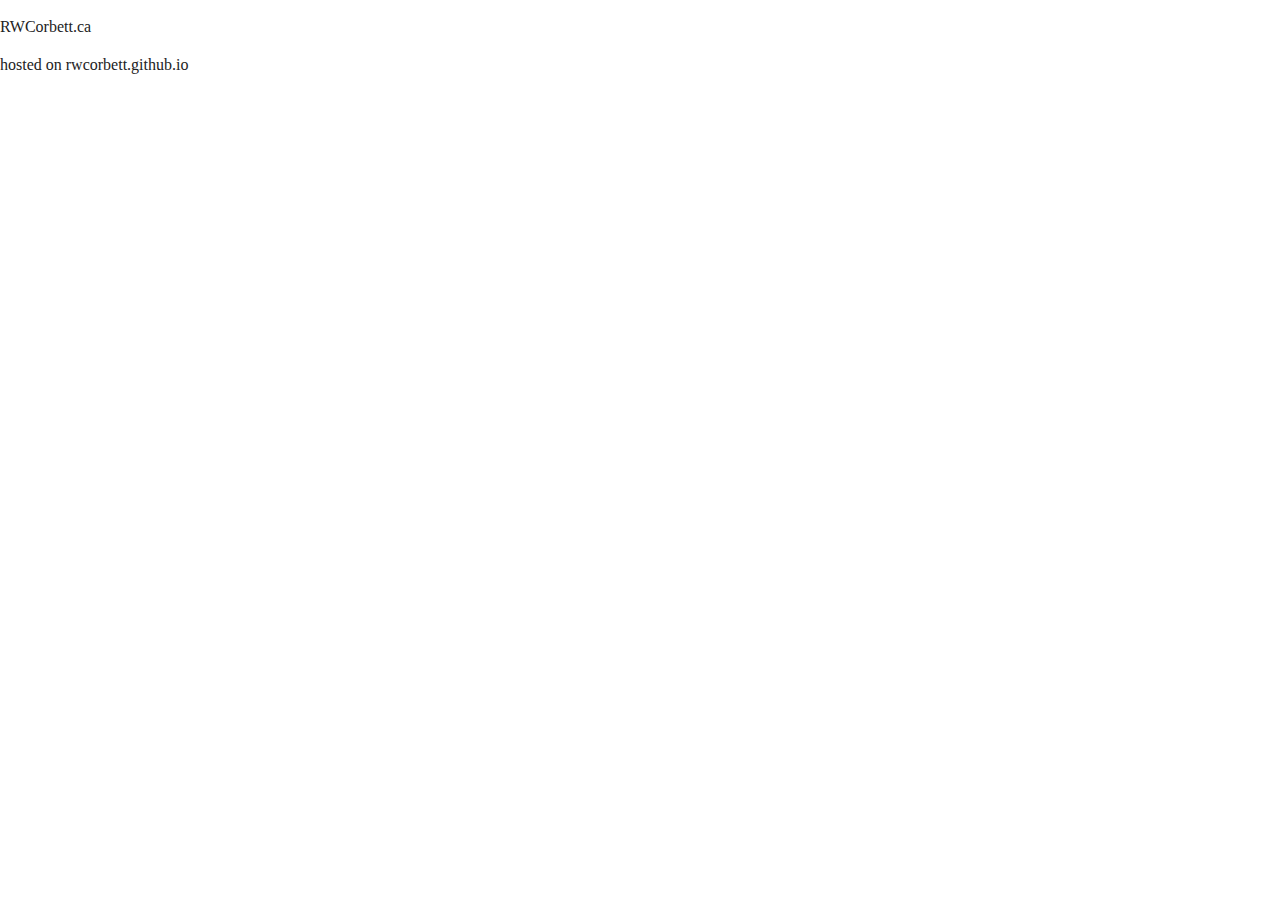
==== index.html @ 041f9212 "- initial commit, based on H5BP" ====
<!doctype html>
<html class="no-js" lang="">

<head>
    <meta charset="utf-8">
    <meta http-equiv="x-ua-compatible" content="ie=edge">
    <title></title>
    <meta name="description" content="">
    <meta name="viewport" content="width=device-width, initial-scale=1, shrink-to-fit=no">

    <!-- <link rel="manifest" href="site.webmanifest"> -->
    <!-- <link rel="apple-touch-icon" href="icon.png"> -->
    <!-- Place favicon.ico in the root directory -->

    <link rel="stylesheet" href="css/normalize.css">
    <link rel="stylesheet" href="css/h5bp.css">
    <link rel="stylesheet" href="css/site.css">
</head>

<body>
    <!--[if lte IE 9]>
    <p class="browserupgrade">You are using an <strong>outdated</strong> browser. Please <a href="https://browsehappy.com/">upgrade your browser</a> to improve your experience and security.</p>
<![endif]-->
    <!-- Add your site or application content here -->

    <header>
        <p>RWCorbett.ca</p>
    </header>


    <section>
        <p>hosted on rwcorbett.github.io</p>
    </section>


    <!-- Scripts at page bottom -->
    <script src="js/vendor/modernizr-3.6.0.min.js"></script>
    <script src="https://code.jquery.com/jquery-3.3.1.min.js" integrity="sha256-FgpCb/KJQlLNfOu91ta32o/NMZxltwRo8QtmkMRdAu8="
        crossorigin="anonymous"></script>
    <script>window.jQuery || document.write('<script src="js/vendor/jquery-3.3.1.min.js"><\/script>')</script>
    <script src="js/plugins.js"></script>
    <script src="js/main.js"></script>

    <!-- Google Analytics: change UA-XXXXX-Y to be your site's ID. 
    <script>
        window.ga = function () { ga.q.push(arguments) }; ga.q = []; ga.l = +new Date;
        ga('create', 'UA-XXXXX-Y', 'auto'); ga('send', 'pageview')
    </script>
    <script src="https://www.google-analytics.com/analytics.js" async defer></script>
    -->
</body>

</html>
---- css/h5bp.css ----
/*! HTML5 Boilerplate v6.1.0 | MIT License | https://html5boilerplate.com/ */

/*
 * What follows is the result of much research on cross-browser styling.
 * Credit left inline and big thanks to Nicolas Gallagher, Jonathan Neal,
 * Kroc Camen, and the H5BP dev community and team.
 */

/* ==========================================================================
   Base styles: opinionated defaults
   ========================================================================== */

html {
    color: #222;
    font-size: 1em;
    line-height: 1.4;
}

/*
 * Remove text-shadow in selection highlight:
 * https://twitter.com/miketaylr/status/12228805301
 *
 * Vendor-prefixed and regular ::selection selectors cannot be combined:
 * https://stackoverflow.com/a/16982510/7133471
 *
 * Customize the background color to match your design.
 */

::-moz-selection {
    background: #b3d4fc;
    text-shadow: none;
}

::selection {
    background: #b3d4fc;
    text-shadow: none;
}

/*
 * A better looking default horizontal rule
 */

hr {
    display: block;
    height: 1px;
    border: 0;
    border-top: 1px solid #ccc;
    margin: 1em 0;
    padding: 0;
}

/*
 * Remove the gap between audio, canvas, iframes,
 * images, videos and the bottom of their containers:
 * https://github.com/h5bp/html5-boilerplate/issues/440
 */

audio,
canvas,
iframe,
img,
svg,
video {
    vertical-align: middle;
}

/*
 * Remove default fieldset styles.
 */

fieldset {
    border: 0;
    margin: 0;
    padding: 0;
}

/*
 * Allow only vertical resizing of textareas.
 */

textarea {
    resize: vertical;
}

/* ==========================================================================
   Browser Upgrade Prompt
   ========================================================================== */

.browserupgrade {
    margin: 0.2em 0;
    background: #ccc;
    color: #000;
    padding: 0.2em 0;
}

/* ==========================================================================
   Author's custom styles
   ========================================================================== */

/*  ***********************
    ***********************
    ***********************
    **       
    *
    
    USE `site.css`

    *
    **
    ***********************
    ***********************
    *********************** */

/* ==========================================================================
   Helper classes
   ========================================================================== */

/*
 * Hide visually and from screen readers
 */

.hidden {
    display: none !important;
}

/*
 * Hide only visually, but have it available for screen readers:
 * https://snook.ca/archives/html_and_css/hiding-content-for-accessibility
 *
 * 1. For long content, line feeds are not interpreted as spaces and small width
 *    causes content to wrap 1 word per line:
 *    https://medium.com/@jessebeach/beware-smushed-off-screen-accessible-text-5952a4c2cbfe
 */

.visuallyhidden {
    border: 0;
    clip: rect(0 0 0 0);
    height: 1px;
    margin: -1px;
    overflow: hidden;
    padding: 0;
    position: absolute;
    width: 1px;
    white-space: nowrap; /* 1 */
}

/*
 * Extends the .visuallyhidden class to allow the element
 * to be focusable when navigated to via the keyboard:
 * https://www.drupal.org/node/897638
 */

.visuallyhidden.focusable:active,
.visuallyhidden.focusable:focus {
    clip: auto;
    height: auto;
    margin: 0;
    overflow: visible;
    position: static;
    width: auto;
    white-space: inherit;
}

/*
 * Hide visually and from screen readers, but maintain layout
 */

.invisible {
    visibility: hidden;
}

/*
 * Clearfix: contain floats
 *
 * For modern browsers
 * 1. The space content is one way to avoid an Opera bug when the
 *    `contenteditable` attribute is included anywhere else in the document.
 *    Otherwise it causes space to appear at the top and bottom of elements
 *    that receive the `clearfix` class.
 * 2. The use of `table` rather than `block` is only necessary if using
 *    `:before` to contain the top-margins of child elements.
 */

.clearfix:before,
.clearfix:after {
    content: " "; /* 1 */
    display: table; /* 2 */
}

.clearfix:after {
    clear: both;
}

/* ==========================================================================
   EXAMPLE Media Queries for Responsive Design.
   These examples override the primary ('mobile first') styles.
   Modify as content requires.
   ========================================================================== */

@media only screen and (min-width: 35em) {
    /* Style adjustments for viewports that meet the condition */
}

@media print,
       (-webkit-min-device-pixel-ratio: 1.25),
       (min-resolution: 1.25dppx),
       (min-resolution: 120dpi) {
    /* Style adjustments for high resolution devices */
}

/* ==========================================================================
   Print styles.
   Inlined to avoid the additional HTTP request:
   https://www.phpied.com/delay-loading-your-print-css/
   ========================================================================== */

@media print {
    *,
    *:before,
    *:after {
        background: transparent !important;
        color: #000 !important; /* Black prints faster */
        -webkit-box-shadow: none !important;
        box-shadow: none !important;
        text-shadow: none !important;
    }

    a,
    a:visited {
        text-decoration: underline;
    }

    a[href]:after {
        content: " (" attr(href) ")";
    }

    abbr[title]:after {
        content: " (" attr(title) ")";
    }

    /*
     * Don't show links that are fragment identifiers,
     * or use the `javascript:` pseudo protocol
     */

    a[href^="#"]:after,
    a[href^="javascript:"]:after {
        content: "";
    }

    pre {
        white-space: pre-wrap !important;
    }
    pre,
    blockquote {
        border: 1px solid #999;
        page-break-inside: avoid;
    }

    /*
     * Printing Tables:
     * http://css-discuss.incutio.com/wiki/Printing_Tables
     */

    thead {
        display: table-header-group;
    }

    tr,
    img {
        page-break-inside: avoid;
    }

    p,
    h2,
    h3 {
        orphans: 3;
        widows: 3;
    }

    h2,
    h3 {
        page-break-after: avoid;
    }
}
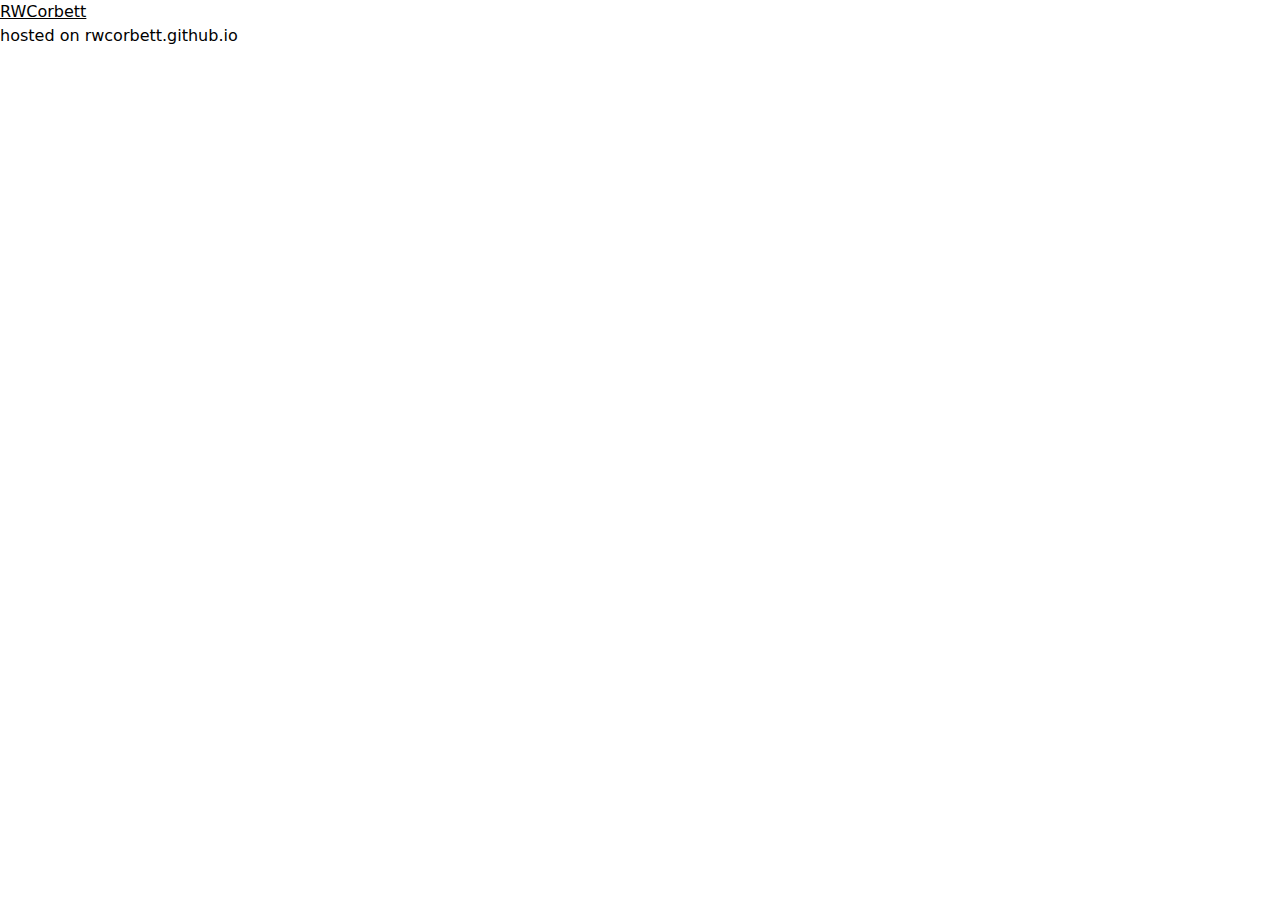
==== commit 70b4a7a3: "update to use Tailwind, remove old pages" ====
--- a/index.html
+++ b/index.html
@@ -2,29 +2,30 @@
 <html class="no-js" lang="">
 
 <head>
-    <meta charset="utf-8">
+    <meta charset="UTF-8">
     <meta http-equiv="x-ua-compatible" content="ie=edge">
-    <title></title>
-    <meta name="description" content="">
+    <title>RWCorbett</title>
     <meta name="viewport" content="width=device-width, initial-scale=1, shrink-to-fit=no">
-
+    <meta name="description" content="RWCorbett">
+    
     <!-- <link rel="manifest" href="site.webmanifest"> -->
     <!-- <link rel="apple-touch-icon" href="icon.png"> -->
     <!-- Place favicon.ico in the root directory -->
 
-    <link rel="stylesheet" href="css/normalize.css">
-    <link rel="stylesheet" href="css/h5bp.css">
-    <link rel="stylesheet" href="css/site.css">
+    <!-- <link rel="stylesheet" href="/css/normalize.css"> -->
+    <!-- <link rel="stylesheet" href="/css/h5bp.css"> -->
+    <link rel="stylesheet" href="./css/style.css">
 </head>
 
-<body>
+<body class="p1 h-full container mx-auto">
     <!--[if lte IE 9]>
     <p class="browserupgrade">You are using an <strong>outdated</strong> browser. Please <a href="https://browsehappy.com/">upgrade your browser</a> to improve your experience and security.</p>
 <![endif]-->
     <!-- Add your site or application content here -->
 
     <header>
-        <p>RWCorbett.ca</p>
+        <!-- <p>RWCorbett.ca</p> -->
+        <h1 class="text-3xl font-bold underline">RWCorbett</h1>
     </header>
 
 
--- a/css/style.css
+++ b/css/style.css
@@ -0,0 +1,613 @@
+/*
+! tailwindcss v3.4.1 | MIT License | https://tailwindcss.com
+*/
+
+/*
+1. Prevent padding and border from affecting element width. (https://github.com/mozdevs/cssremedy/issues/4)
+2. Allow adding a border to an element by just adding a border-width. (https://github.com/tailwindcss/tailwindcss/pull/116)
+*/
+
+*,
+::before,
+::after {
+  box-sizing: border-box;
+  /* 1 */
+  border-width: 0;
+  /* 2 */
+  border-style: solid;
+  /* 2 */
+  border-color: #e5e7eb;
+  /* 2 */
+}
+
+::before,
+::after {
+  --tw-content: '';
+}
+
+/*
+1. Use a consistent sensible line-height in all browsers.
+2. Prevent adjustments of font size after orientation changes in iOS.
+3. Use a more readable tab size.
+4. Use the user's configured `sans` font-family by default.
+5. Use the user's configured `sans` font-feature-settings by default.
+6. Use the user's configured `sans` font-variation-settings by default.
+7. Disable tap highlights on iOS
+*/
+
+html,
+:host {
+  line-height: 1.5;
+  /* 1 */
+  -webkit-text-size-adjust: 100%;
+  /* 2 */
+  -moz-tab-size: 4;
+  /* 3 */
+  -o-tab-size: 4;
+     tab-size: 4;
+  /* 3 */
+  font-family: ui-sans-serif, system-ui, sans-serif, "Apple Color Emoji", "Segoe UI Emoji", "Segoe UI Symbol", "Noto Color Emoji";
+  /* 4 */
+  font-feature-settings: normal;
+  /* 5 */
+  font-variation-settings: normal;
+  /* 6 */
+  -webkit-tap-highlight-color: transparent;
+  /* 7 */
+}
+
+/*
+1. Remove the margin in all browsers.
+2. Inherit line-height from `html` so users can set them as a class directly on the `html` element.
+*/
+
+body {
+  margin: 0;
+  /* 1 */
+  line-height: inherit;
+  /* 2 */
+}
+
+/*
+1. Add the correct height in Firefox.
+2. Correct the inheritance of border color in Firefox. (https://bugzilla.mozilla.org/show_bug.cgi?id=190655)
+3. Ensure horizontal rules are visible by default.
+*/
+
+hr {
+  height: 0;
+  /* 1 */
+  color: inherit;
+  /* 2 */
+  border-top-width: 1px;
+  /* 3 */
+}
+
+/*
+Add the correct text decoration in Chrome, Edge, and Safari.
+*/
+
+abbr:where([title]) {
+  -webkit-text-decoration: underline dotted;
+          text-decoration: underline dotted;
+}
+
+/*
+Remove the default font size and weight for headings.
+*/
+
+h1,
+h2,
+h3,
+h4,
+h5,
+h6 {
+  font-size: inherit;
+  font-weight: inherit;
+}
+
+/*
+Reset links to optimize for opt-in styling instead of opt-out.
+*/
+
+a {
+  color: inherit;
+  text-decoration: inherit;
+}
+
+/*
+Add the correct font weight in Edge and Safari.
+*/
+
+b,
+strong {
+  font-weight: bolder;
+}
+
+/*
+1. Use the user's configured `mono` font-family by default.
+2. Use the user's configured `mono` font-feature-settings by default.
+3. Use the user's configured `mono` font-variation-settings by default.
+4. Correct the odd `em` font sizing in all browsers.
+*/
+
+code,
+kbd,
+samp,
+pre {
+  font-family: ui-monospace, SFMono-Regular, Menlo, Monaco, Consolas, "Liberation Mono", "Courier New", monospace;
+  /* 1 */
+  font-feature-settings: normal;
+  /* 2 */
+  font-variation-settings: normal;
+  /* 3 */
+  font-size: 1em;
+  /* 4 */
+}
+
+/*
+Add the correct font size in all browsers.
+*/
+
+small {
+  font-size: 80%;
+}
+
+/*
+Prevent `sub` and `sup` elements from affecting the line height in all browsers.
+*/
+
+sub,
+sup {
+  font-size: 75%;
+  line-height: 0;
+  position: relative;
+  vertical-align: baseline;
+}
+
+sub {
+  bottom: -0.25em;
+}
+
+sup {
+  top: -0.5em;
+}
+
+/*
+1. Remove text indentation from table contents in Chrome and Safari. (https://bugs.chromium.org/p/chromium/issues/detail?id=999088, https://bugs.webkit.org/show_bug.cgi?id=201297)
+2. Correct table border color inheritance in all Chrome and Safari. (https://bugs.chromium.org/p/chromium/issues/detail?id=935729, https://bugs.webkit.org/show_bug.cgi?id=195016)
+3. Remove gaps between table borders by default.
+*/
+
+table {
+  text-indent: 0;
+  /* 1 */
+  border-color: inherit;
+  /* 2 */
+  border-collapse: collapse;
+  /* 3 */
+}
+
+/*
+1. Change the font styles in all browsers.
+2. Remove the margin in Firefox and Safari.
+3. Remove default padding in all browsers.
+*/
+
+button,
+input,
+optgroup,
+select,
+textarea {
+  font-family: inherit;
+  /* 1 */
+  font-feature-settings: inherit;
+  /* 1 */
+  font-variation-settings: inherit;
+  /* 1 */
+  font-size: 100%;
+  /* 1 */
+  font-weight: inherit;
+  /* 1 */
+  line-height: inherit;
+  /* 1 */
+  color: inherit;
+  /* 1 */
+  margin: 0;
+  /* 2 */
+  padding: 0;
+  /* 3 */
+}
+
+/*
+Remove the inheritance of text transform in Edge and Firefox.
+*/
+
+button,
+select {
+  text-transform: none;
+}
+
+/*
+1. Correct the inability to style clickable types in iOS and Safari.
+2. Remove default button styles.
+*/
+
+button,
+[type='button'],
+[type='reset'],
+[type='submit'] {
+  -webkit-appearance: button;
+  /* 1 */
+  background-color: transparent;
+  /* 2 */
+  background-image: none;
+  /* 2 */
+}
+
+/*
+Use the modern Firefox focus style for all focusable elements.
+*/
+
+:-moz-focusring {
+  outline: auto;
+}
+
+/*
+Remove the additional `:invalid` styles in Firefox. (https://github.com/mozilla/gecko-dev/blob/2f9eacd9d3d995c937b4251a5557d95d494c9be1/layout/style/res/forms.css#L728-L737)
+*/
+
+:-moz-ui-invalid {
+  box-shadow: none;
+}
+
+/*
+Add the correct vertical alignment in Chrome and Firefox.
+*/
+
+progress {
+  vertical-align: baseline;
+}
+
+/*
+Correct the cursor style of increment and decrement buttons in Safari.
+*/
+
+::-webkit-inner-spin-button,
+::-webkit-outer-spin-button {
+  height: auto;
+}
+
+/*
+1. Correct the odd appearance in Chrome and Safari.
+2. Correct the outline style in Safari.
+*/
+
+[type='search'] {
+  -webkit-appearance: textfield;
+  /* 1 */
+  outline-offset: -2px;
+  /* 2 */
+}
+
+/*
+Remove the inner padding in Chrome and Safari on macOS.
+*/
+
+::-webkit-search-decoration {
+  -webkit-appearance: none;
+}
+
+/*
+1. Correct the inability to style clickable types in iOS and Safari.
+2. Change font properties to `inherit` in Safari.
+*/
+
+::-webkit-file-upload-button {
+  -webkit-appearance: button;
+  /* 1 */
+  font: inherit;
+  /* 2 */
+}
+
+/*
+Add the correct display in Chrome and Safari.
+*/
+
+summary {
+  display: list-item;
+}
+
+/*
+Removes the default spacing and border for appropriate elements.
+*/
+
+blockquote,
+dl,
+dd,
+h1,
+h2,
+h3,
+h4,
+h5,
+h6,
+hr,
+figure,
+p,
+pre {
+  margin: 0;
+}
+
+fieldset {
+  margin: 0;
+  padding: 0;
+}
+
+legend {
+  padding: 0;
+}
+
+ol,
+ul,
+menu {
+  list-style: none;
+  margin: 0;
+  padding: 0;
+}
+
+/*
+Reset default styling for dialogs.
+*/
+
+dialog {
+  padding: 0;
+}
+
+/*
+Prevent resizing textareas horizontally by default.
+*/
+
+textarea {
+  resize: vertical;
+}
+
+/*
+1. Reset the default placeholder opacity in Firefox. (https://github.com/tailwindlabs/tailwindcss/issues/3300)
+2. Set the default placeholder color to the user's configured gray 400 color.
+*/
+
+input::-moz-placeholder, textarea::-moz-placeholder {
+  opacity: 1;
+  /* 1 */
+  color: #9ca3af;
+  /* 2 */
+}
+
+input::placeholder,
+textarea::placeholder {
+  opacity: 1;
+  /* 1 */
+  color: #9ca3af;
+  /* 2 */
+}
+
+/*
+Set the default cursor for buttons.
+*/
+
+button,
+[role="button"] {
+  cursor: pointer;
+}
+
+/*
+Make sure disabled buttons don't get the pointer cursor.
+*/
+
+:disabled {
+  cursor: default;
+}
+
+/*
+1. Make replaced elements `display: block` by default. (https://github.com/mozdevs/cssremedy/issues/14)
+2. Add `vertical-align: middle` to align replaced elements more sensibly by default. (https://github.com/jensimmons/cssremedy/issues/14#issuecomment-634934210)
+   This can trigger a poorly considered lint error in some tools but is included by design.
+*/
+
+img,
+svg,
+video,
+canvas,
+audio,
+iframe,
+embed,
+object {
+  display: block;
+  /* 1 */
+  vertical-align: middle;
+  /* 2 */
+}
+
+/*
+Constrain images and videos to the parent width and preserve their intrinsic aspect ratio. (https://github.com/mozdevs/cssremedy/issues/14)
+*/
+
+img,
+video {
+  max-width: 100%;
+  height: auto;
+}
+
+/* Make elements with the HTML hidden attribute stay hidden by default */
+
+[hidden] {
+  display: none;
+}
+
+*, ::before, ::after {
+  --tw-border-spacing-x: 0;
+  --tw-border-spacing-y: 0;
+  --tw-translate-x: 0;
+  --tw-translate-y: 0;
+  --tw-rotate: 0;
+  --tw-skew-x: 0;
+  --tw-skew-y: 0;
+  --tw-scale-x: 1;
+  --tw-scale-y: 1;
+  --tw-pan-x:  ;
+  --tw-pan-y:  ;
+  --tw-pinch-zoom:  ;
+  --tw-scroll-snap-strictness: proximity;
+  --tw-gradient-from-position:  ;
+  --tw-gradient-via-position:  ;
+  --tw-gradient-to-position:  ;
+  --tw-ordinal:  ;
+  --tw-slashed-zero:  ;
+  --tw-numeric-figure:  ;
+  --tw-numeric-spacing:  ;
+  --tw-numeric-fraction:  ;
+  --tw-ring-inset:  ;
+  --tw-ring-offset-width: 0px;
+  --tw-ring-offset-color: #fff;
+  --tw-ring-color: rgb(59 130 246 / 0.5);
+  --tw-ring-offset-shadow: 0 0 #0000;
+  --tw-ring-shadow: 0 0 #0000;
+  --tw-shadow: 0 0 #0000;
+  --tw-shadow-colored: 0 0 #0000;
+  --tw-blur:  ;
+  --tw-brightness:  ;
+  --tw-contrast:  ;
+  --tw-grayscale:  ;
+  --tw-hue-rotate:  ;
+  --tw-invert:  ;
+  --tw-saturate:  ;
+  --tw-sepia:  ;
+  --tw-drop-shadow:  ;
+  --tw-backdrop-blur:  ;
+  --tw-backdrop-brightness:  ;
+  --tw-backdrop-contrast:  ;
+  --tw-backdrop-grayscale:  ;
+  --tw-backdrop-hue-rotate:  ;
+  --tw-backdrop-invert:  ;
+  --tw-backdrop-opacity:  ;
+  --tw-backdrop-saturate:  ;
+  --tw-backdrop-sepia:  ;
+}
+
+::backdrop {
+  --tw-border-spacing-x: 0;
+  --tw-border-spacing-y: 0;
+  --tw-translate-x: 0;
+  --tw-translate-y: 0;
+  --tw-rotate: 0;
+  --tw-skew-x: 0;
+  --tw-skew-y: 0;
+  --tw-scale-x: 1;
+  --tw-scale-y: 1;
+  --tw-pan-x:  ;
+  --tw-pan-y:  ;
+  --tw-pinch-zoom:  ;
+  --tw-scroll-snap-strictness: proximity;
+  --tw-gradient-from-position:  ;
+  --tw-gradient-via-position:  ;
+  --tw-gradient-to-position:  ;
+  --tw-ordinal:  ;
+  --tw-slashed-zero:  ;
+  --tw-numeric-figure:  ;
+  --tw-numeric-spacing:  ;
+  --tw-numeric-fraction:  ;
+  --tw-ring-inset:  ;
+  --tw-ring-offset-width: 0px;
+  --tw-ring-offset-color: #fff;
+  --tw-ring-color: rgb(59 130 246 / 0.5);
+  --tw-ring-offset-shadow: 0 0 #0000;
+  --tw-ring-shadow: 0 0 #0000;
+  --tw-shadow: 0 0 #0000;
+  --tw-shadow-colored: 0 0 #0000;
+  --tw-blur:  ;
+  --tw-brightness:  ;
+  --tw-contrast:  ;
+  --tw-grayscale:  ;
+  --tw-hue-rotate:  ;
+  --tw-invert:  ;
+  --tw-saturate:  ;
+  --tw-sepia:  ;
+  --tw-drop-shadow:  ;
+  --tw-backdrop-blur:  ;
+  --tw-backdrop-brightness:  ;
+  --tw-backdrop-contrast:  ;
+  --tw-backdrop-grayscale:  ;
+  --tw-backdrop-hue-rotate:  ;
+  --tw-backdrop-invert:  ;
+  --tw-backdrop-opacity:  ;
+  --tw-backdrop-saturate:  ;
+  --tw-backdrop-sepia:  ;
+}
+
+.visible {
+  visibility: visible;
+}
+
+.invisible {
+  visibility: hidden;
+}
+
+.collapse {
+  visibility: collapse;
+}
+
+.static {
+  position: static;
+}
+
+.absolute {
+  position: absolute;
+}
+
+.relative {
+  position: relative;
+}
+
+.block {
+  display: block;
+}
+
+.inline {
+  display: inline;
+}
+
+.table {
+  display: table;
+}
+
+.contents {
+  display: contents;
+}
+
+.hidden {
+  display: none;
+}
+
+.border-collapse {
+  border-collapse: collapse;
+}
+
+.transform {
+  transform: translate(var(--tw-translate-x), var(--tw-translate-y)) rotate(var(--tw-rotate)) skewX(var(--tw-skew-x)) skewY(var(--tw-skew-y)) scaleX(var(--tw-scale-x)) scaleY(var(--tw-scale-y));
+}
+
+.resize {
+  resize: both;
+}
+
+.border {
+  border-width: 1px;
+}
+
+.underline {
+  text-decoration-line: underline;
+}
+
+.outline {
+  outline-style: solid;
+}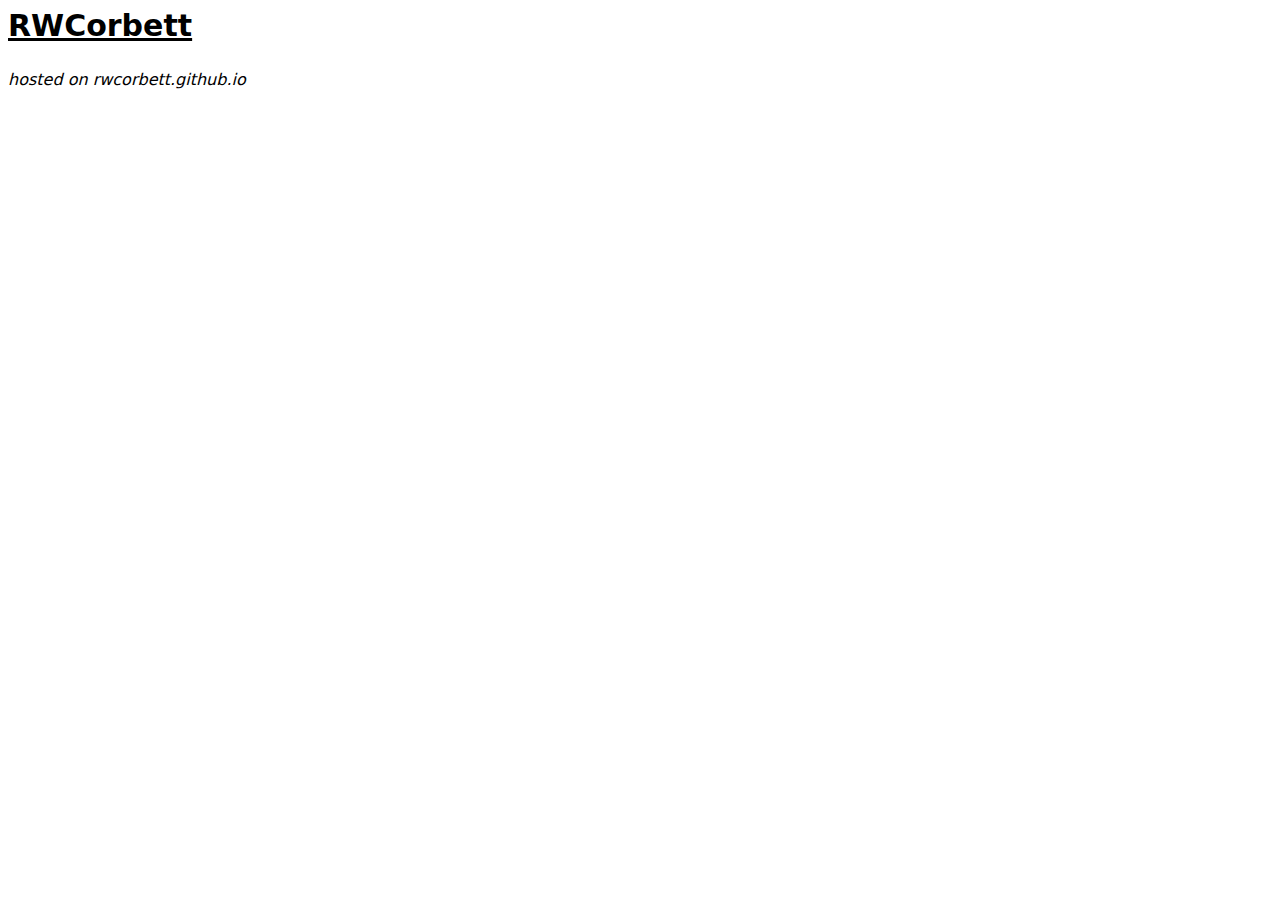
==== commit cf03ce32: "remove OLD scripts... that is not the modern way to do this!" ====
--- a/index.html
+++ b/index.html
@@ -7,7 +7,7 @@
     <title>RWCorbett</title>
     <meta name="viewport" content="width=device-width, initial-scale=1, shrink-to-fit=no">
     <meta name="description" content="RWCorbett">
-    
+
     <!-- <link rel="manifest" href="site.webmanifest"> -->
     <!-- <link rel="apple-touch-icon" href="icon.png"> -->
     <!-- Place favicon.ico in the root directory -->
@@ -17,30 +17,33 @@
     <link rel="stylesheet" href="./css/style.css">
 </head>
 
-<body class="p1 h-full container mx-auto">
+<body>
     <!--[if lte IE 9]>
     <p class="browserupgrade">You are using an <strong>outdated</strong> browser. Please <a href="https://browsehappy.com/">upgrade your browser</a> to improve your experience and security.</p>
 <![endif]-->
+
     <!-- Add your site or application content here -->
 
     <header>
-        <!-- <p>RWCorbett.ca</p> -->
-        <h1 class="text-3xl font-bold underline">RWCorbett</h1>
+        <div class="p-1 pb-3 container mx-auto">
+            <!-- <p>RWCorbett.ca</p> -->
+            <h1 class="text-3xl font-bold underline">RWCorbett</h1>
+        </div>
     </header>
 
-
-    <section>
-        <p>hosted on rwcorbett.github.io</p>
-    </section>
+    <div class="p-1 container mx-auto">
+        <section id="main_content">
+            <p class="italic">hosted on <a href="//github.com/rwcorbett/rwcorbett.github.io">rwcorbett.github.io</a></p>
+        </section>
+    </div>
 
 
     <!-- Scripts at page bottom -->
-    <script src="js/vendor/modernizr-3.6.0.min.js"></script>
-    <script src="https://code.jquery.com/jquery-3.3.1.min.js" integrity="sha256-FgpCb/KJQlLNfOu91ta32o/NMZxltwRo8QtmkMRdAu8="
-        crossorigin="anonymous"></script>
-    <script>window.jQuery || document.write('<script src="js/vendor/jquery-3.3.1.min.js"><\/script>')</script>
-    <script src="js/plugins.js"></script>
-    <script src="js/main.js"></script>
+    <!-- <script src="js/vendor/modernizr-3.6.0.min.js"></script> -->
+    <!-- <script src="https://code.jquery.com/jquery-3.3.1.min.js" integrity="sha256-FgpCb/KJQlLNfOu91ta32o/NMZxltwRo8QtmkMRdAu8=" crossorigin="anonymous"></script> -->
+    <!-- <script>window.jQuery || document.write('<script src="js/vendor/jquery-3.3.1.min.js"><\/script>')</script> -->
+    <!-- <script src="js/plugins.js"></script> -->
+    <!-- <script src="js/main.js"></script> -->
 
     <!-- Google Analytics: change UA-XXXXX-Y to be your site's ID. 
     <script>
--- a/css/style.css
+++ b/css/style.css
@@ -544,6 +544,40 @@
   --tw-backdrop-sepia:  ;
 }
 
+.container {
+  width: 100%;
+}
+
+@media (min-width: 640px) {
+  .container {
+    max-width: 640px;
+  }
+}
+
+@media (min-width: 768px) {
+  .container {
+    max-width: 768px;
+  }
+}
+
+@media (min-width: 1024px) {
+  .container {
+    max-width: 1024px;
+  }
+}
+
+@media (min-width: 1280px) {
+  .container {
+    max-width: 1280px;
+  }
+}
+
+@media (min-width: 1536px) {
+  .container {
+    max-width: 1536px;
+  }
+}
+
 .visible {
   visibility: visible;
 }
@@ -568,6 +602,11 @@
   position: relative;
 }
 
+.mx-auto {
+  margin-left: auto;
+  margin-right: auto;
+}
+
 .block {
   display: block;
 }
@@ -588,6 +627,10 @@
   display: none;
 }
 
+.h-full {
+  height: 100%;
+}
+
 .border-collapse {
   border-collapse: collapse;
 }
@@ -602,6 +645,27 @@
 
 .border {
   border-width: 1px;
+}
+
+.p-1 {
+  padding: 8px;
+}
+
+.pb-3 {
+  padding-bottom: 16px;
+}
+
+.text-3xl {
+  font-size: 1.875rem;
+  line-height: 2.25rem;
+}
+
+.font-bold {
+  font-weight: 700;
+}
+
+.italic {
+  font-style: italic;
 }
 
 .underline {
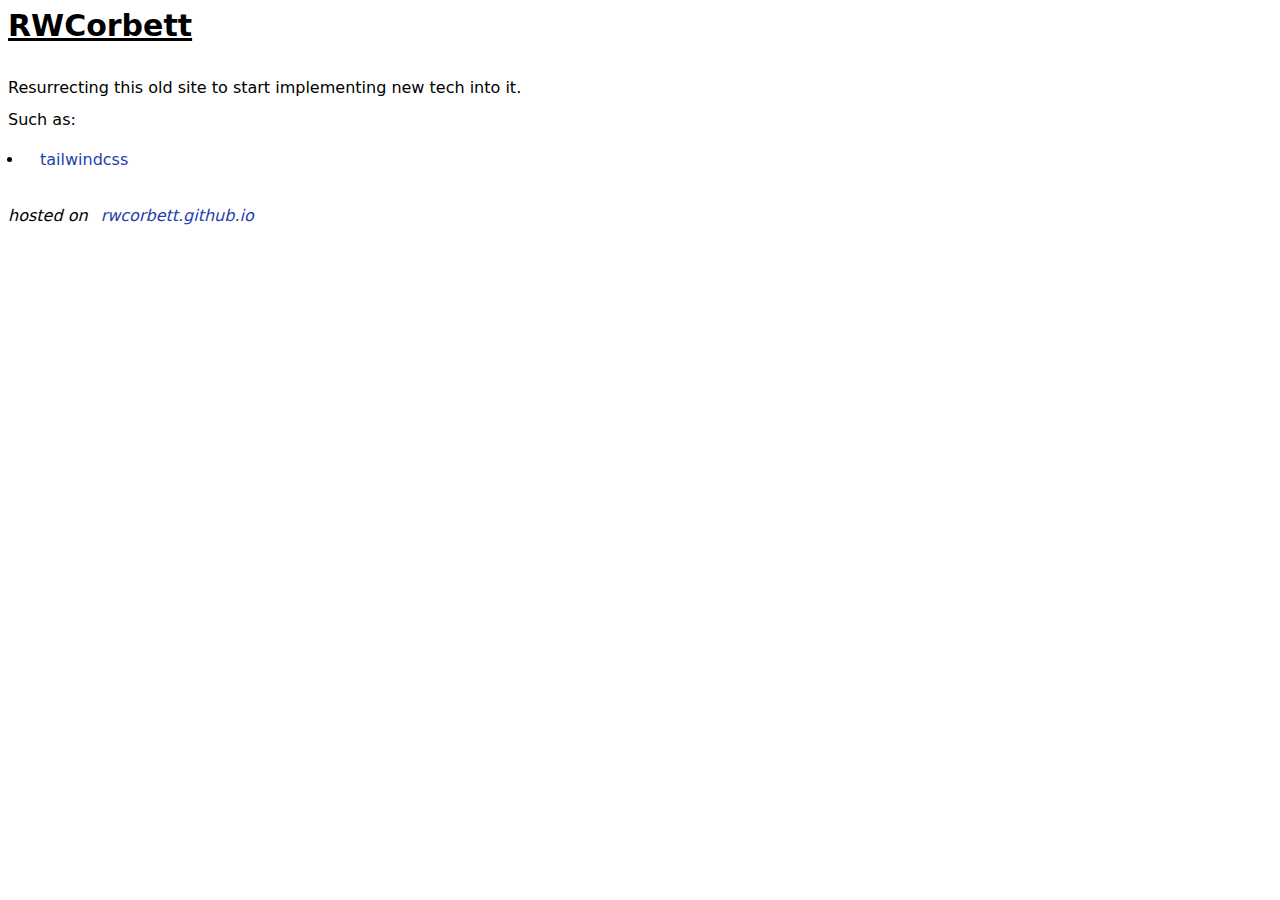
==== commit 3903f818: "adding some custom TailwindCSS" ====
--- a/index.html
+++ b/index.html
@@ -31,11 +31,21 @@
         </div>
     </header>
 
-    <div class="p-1 container mx-auto">
-        <section id="main_content">
-            <p class="italic">hosted on <a href="//github.com/rwcorbett/rwcorbett.github.io">rwcorbett.github.io</a></p>
-        </section>
-    </div>
+    <main id="main_content">
+        <div class="p-1 container mx-auto">
+            <p>Resurrecting this old site to start implementing new tech into it.</p>
+            <p>Such as:</p>
+            <ul class="pl-3 list-disc">
+                <li class="p-1"><a class="btn-link hover:btn-link--hover" href="//tailwindcss.com">tailwindcss</a></li>
+            </ul>
+        </div>
+    </main>
+
+    <footer>
+        <div class="p-1 container mx-auto">
+            <p class="italic">hosted on <a class="btn-link hover:btn-link--hover" href="//github.com/rwcorbett/rwcorbett.github.io">rwcorbett.github.io</a></p>
+        </div>
+    </footer>
 
 
     <!-- Scripts at page bottom -->
--- a/css/style.css
+++ b/css/style.css
@@ -442,6 +442,11 @@
 
 [hidden] {
   display: none;
+}
+
+p {
+  margin-top: 8px;
+  margin-bottom: 8px;
 }
 
 *, ::before, ::after {
@@ -578,6 +583,28 @@
   }
 }
 
+.btn-link {
+  padding: 8px;
+  --tw-text-opacity: 1;
+  color: rgb(30 64 175 / var(--tw-text-opacity));
+}
+
+.btn-link--hover {
+  border-radius: 9999px;
+  --tw-bg-opacity: 1;
+  background-color: rgb(21 94 117 / var(--tw-bg-opacity));
+  --tw-text-opacity: 1;
+  color: rgb(209 213 219 / var(--tw-text-opacity));
+  text-decoration-line: underline;
+  transition-property: color, background-color, border-color, text-decoration-color, fill, stroke, opacity, box-shadow, transform, filter, -webkit-backdrop-filter;
+  transition-property: color, background-color, border-color, text-decoration-color, fill, stroke, opacity, box-shadow, transform, filter, backdrop-filter;
+  transition-property: color, background-color, border-color, text-decoration-color, fill, stroke, opacity, box-shadow, transform, filter, backdrop-filter, -webkit-backdrop-filter;
+  transition-timing-function: cubic-bezier(0.4, 0, 0.2, 1);
+  transition-duration: 150ms;
+  transition-delay: 150ms;
+  transition-timing-function: linear;
+}
+
 .visible {
   visibility: visible;
 }
@@ -607,6 +634,11 @@
   margin-right: auto;
 }
 
+.my-1 {
+  margin-top: 8px;
+  margin-bottom: 8px;
+}
+
 .block {
   display: block;
 }
@@ -643,16 +675,71 @@
   resize: both;
 }
 
+.list-disc {
+  list-style-type: disc;
+}
+
+.rounded-full {
+  border-radius: 9999px;
+}
+
 .border {
   border-width: 1px;
 }
 
+.bg-cyan-800 {
+  --tw-bg-opacity: 1;
+  background-color: rgb(21 94 117 / var(--tw-bg-opacity));
+}
+
+.bg-gray-100 {
+  --tw-bg-opacity: 1;
+  background-color: rgb(243 244 246 / var(--tw-bg-opacity));
+}
+
+.bg-gray-200 {
+  --tw-bg-opacity: 1;
+  background-color: rgb(229 231 235 / var(--tw-bg-opacity));
+}
+
+.bg-gray-50 {
+  --tw-bg-opacity: 1;
+  background-color: rgb(249 250 251 / var(--tw-bg-opacity));
+}
+
+.bg-violet-500 {
+  --tw-bg-opacity: 1;
+  background-color: rgb(139 92 246 / var(--tw-bg-opacity));
+}
+
+.to-cyan-900 {
+  --tw-gradient-to: #164e63 var(--tw-gradient-to-position);
+}
+
 .p-1 {
   padding: 8px;
 }
 
+.px-5 {
+  padding-left: 32px;
+  padding-right: 32px;
+}
+
+.py-2 {
+  padding-top: 12px;
+  padding-bottom: 12px;
+}
+
 .pb-3 {
   padding-bottom: 16px;
+}
+
+.pl-3 {
+  padding-left: 16px;
+}
+
+.pr-3 {
+  padding-right: 16px;
 }
 
 .text-3xl {
@@ -664,14 +751,84 @@
   font-weight: 700;
 }
 
+.font-semibold {
+  font-weight: 600;
+}
+
 .italic {
   font-style: italic;
 }
 
+.text-blue-800 {
+  --tw-text-opacity: 1;
+  color: rgb(30 64 175 / var(--tw-text-opacity));
+}
+
+.text-cyan-900 {
+  --tw-text-opacity: 1;
+  color: rgb(22 78 99 / var(--tw-text-opacity));
+}
+
+.text-gray-300 {
+  --tw-text-opacity: 1;
+  color: rgb(209 213 219 / var(--tw-text-opacity));
+}
+
+.text-white {
+  --tw-text-opacity: 1;
+  color: rgb(255 255 255 / var(--tw-text-opacity));
+}
+
 .underline {
   text-decoration-line: underline;
 }
 
+.shadow-md {
+  --tw-shadow: 0 4px 6px -1px rgb(0 0 0 / 0.1), 0 2px 4px -2px rgb(0 0 0 / 0.1);
+  --tw-shadow-colored: 0 4px 6px -1px var(--tw-shadow-color), 0 2px 4px -2px var(--tw-shadow-color);
+  box-shadow: var(--tw-ring-offset-shadow, 0 0 #0000), var(--tw-ring-shadow, 0 0 #0000), var(--tw-shadow);
+}
+
 .outline {
   outline-style: solid;
+}
+
+.filter {
+  filter: var(--tw-blur) var(--tw-brightness) var(--tw-contrast) var(--tw-grayscale) var(--tw-hue-rotate) var(--tw-invert) var(--tw-saturate) var(--tw-sepia) var(--tw-drop-shadow);
+}
+
+.transition {
+  transition-property: color, background-color, border-color, text-decoration-color, fill, stroke, opacity, box-shadow, transform, filter, -webkit-backdrop-filter;
+  transition-property: color, background-color, border-color, text-decoration-color, fill, stroke, opacity, box-shadow, transform, filter, backdrop-filter;
+  transition-property: color, background-color, border-color, text-decoration-color, fill, stroke, opacity, box-shadow, transform, filter, backdrop-filter, -webkit-backdrop-filter;
+  transition-timing-function: cubic-bezier(0.4, 0, 0.2, 1);
+  transition-duration: 150ms;
+}
+
+.delay-100 {
+  transition-delay: 100ms;
+}
+
+.delay-150 {
+  transition-delay: 150ms;
+}
+
+.ease-linear {
+  transition-timing-function: linear;
+}
+
+.hover\:btn-link--hover:hover {
+  border-radius: 9999px;
+  --tw-bg-opacity: 1;
+  background-color: rgb(21 94 117 / var(--tw-bg-opacity));
+  --tw-text-opacity: 1;
+  color: rgb(209 213 219 / var(--tw-text-opacity));
+  text-decoration-line: underline;
+  transition-property: color, background-color, border-color, text-decoration-color, fill, stroke, opacity, box-shadow, transform, filter, -webkit-backdrop-filter;
+  transition-property: color, background-color, border-color, text-decoration-color, fill, stroke, opacity, box-shadow, transform, filter, backdrop-filter;
+  transition-property: color, background-color, border-color, text-decoration-color, fill, stroke, opacity, box-shadow, transform, filter, backdrop-filter, -webkit-backdrop-filter;
+  transition-timing-function: cubic-bezier(0.4, 0, 0.2, 1);
+  transition-duration: 150ms;
+  transition-delay: 150ms;
+  transition-timing-function: linear;
 }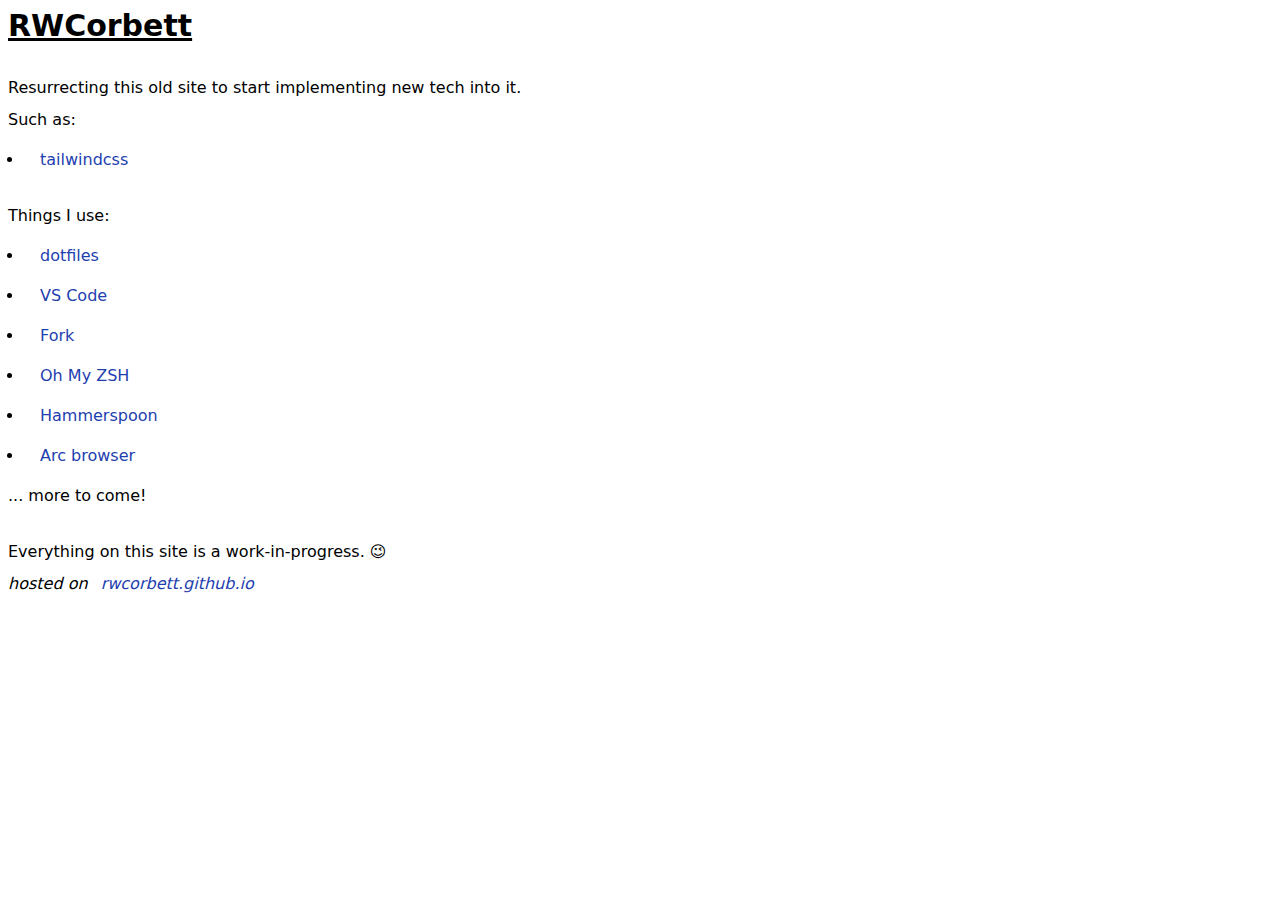
==== commit 407d2908: "need to config Jekyll to do routing, moving `uses` section" ====
--- a/index.html
+++ b/index.html
@@ -39,10 +39,24 @@
                 <li class="p-1"><a class="btn-link hover:btn-link--hover" href="//tailwindcss.com">tailwindcss</a></li>
             </ul>
         </div>
+
+        <div id="uses" class="p-1 container mx-auto">
+            <p>Things I use:</p>
+            <ul class="pl-3 list-disc">
+                <li class="p-1"><a class="btn-link hover:btn-link--hover" href="https://github.com/rwcorbett/dotfiles">dotfiles</a></li>
+                <li class="p-1"><a class="btn-link hover:btn-link--hover" href="https://code.visualstudio.com/">VS Code</a></li>
+                <li class="p-1"><a class="btn-link hover:btn-link--hover" href="https://git-fork.com/">Fork</a></li>
+                <li class="p-1"><a class="btn-link hover:btn-link--hover" href="https://ohmyz.sh/">Oh My ZSH</a></li>
+                <li class="p-1"><a class="btn-link hover:btn-link--hover" href="https://www.hammerspoon.org/">Hammerspoon</a></li>
+                <li class="p-1"><a class="btn-link hover:btn-link--hover" href="https://arc.net/">Arc browser</a></li>
+            </ul>
+            <p>... more to come!</p>
+        </div>
     </main>
 
     <footer>
         <div class="p-1 container mx-auto">
+            <p>Everything on this site is a work-in-progress. &#128521;</p>
             <p class="italic">hosted on <a class="btn-link hover:btn-link--hover" href="//github.com/rwcorbett/rwcorbett.github.io">rwcorbett.github.io</a></p>
         </div>
     </footer>
